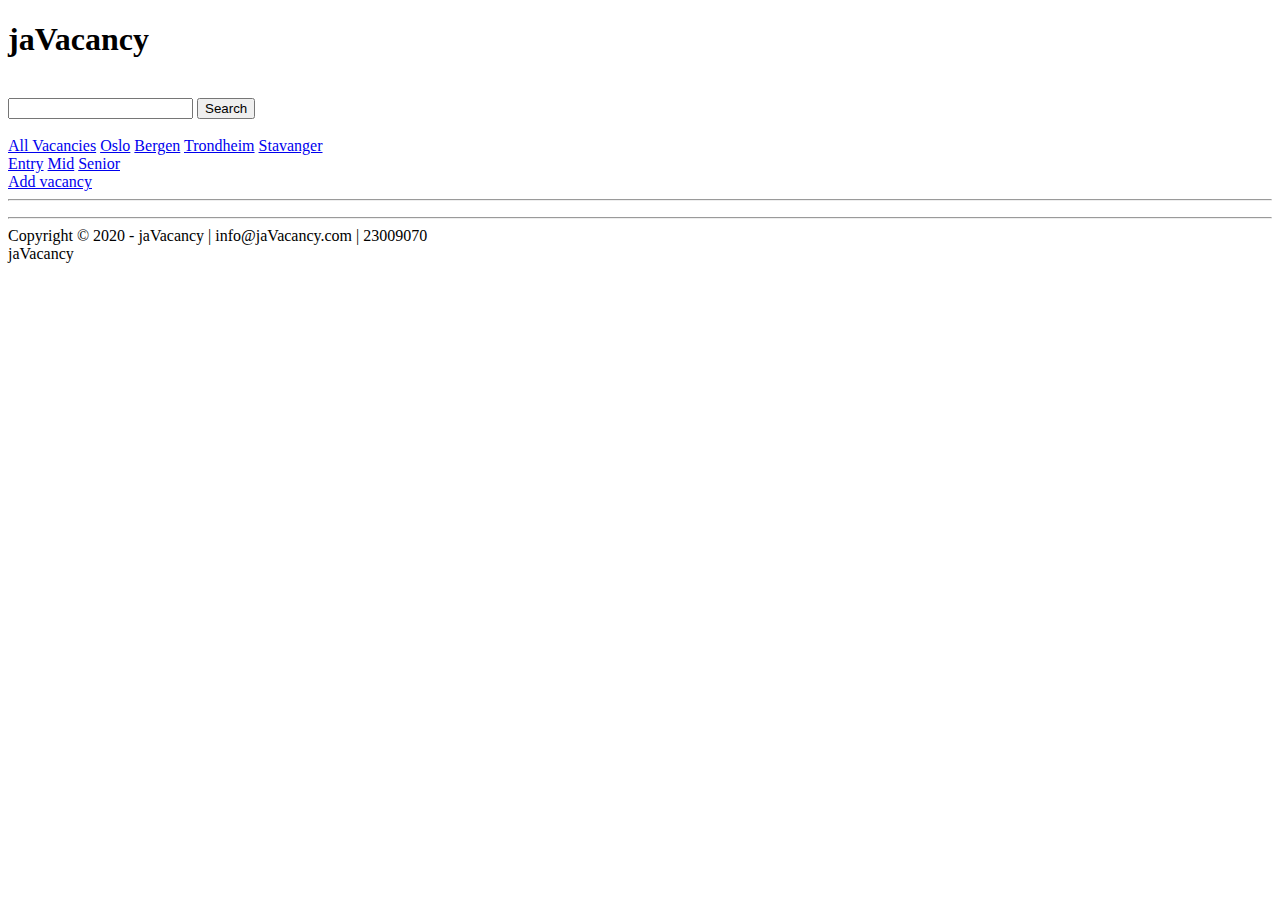
==== src/main/resources/templates/index.html @ 9b85b756 "Search finished" ====
<!DOCTYPE html>
<html lang="en" xmlns:th="http://www.thymeleaf.org">
<head>
    <meta charset="UTF-8">
    <title>JaVacancy</title>
    <link type="text/css" rel="stylesheet" href="Style.css">
</head>

<header>
    <h1> jaVacancy </h1>

</header>

<body>



    <br>

    <!--    Search job vacancies -->
    <div id="search">
    <form th:action="'/'" method="post" th:object="${search}">
        <input type="text" name="title" th:field="*{searchText}" th:placeholder="${searchBar}">
        <input type="submit" value="Search">
    </form>
    </div>
    <br>

    <a href="/" >All Vacancies</a>

    <a href="/location?location=Oslo" >Oslo</a>
    <a href="/location?location=Bergen" >Bergen</a>
    <a href="/location?location=Trondheim" >Trondheim</a>
    <a href="/location?location=Stavanger" >Stavanger</a>

    <br>
    <a href="/experience?experienceLevel=Entry" >Entry</a>
    <a href="/experience?experienceLevel=Mid" >Mid</a>
    <a href="/experience?experienceLevel=Senior" >Senior</a>
    <br>
    <a href="/add" >Add vacancy</a>

    <hr>

<!--    Print job vacancies -->
    <div th:each="job : ${vacancyList}">
        <a th:text="${job.getJobTitle()}" th:href="'/vacancy/'+${job.getJobId()}"></a>
        <p th:text="${job.getCompanyName()}"></p>
        <hr>
    </div>


</body>



<footer>
    <div>Copyright © 2020 - jaVacancy | info@jaVacancy.com | 23009070 </div>
    <div id="footerLogo"> jaVacancy </div>
</footer>
</html>
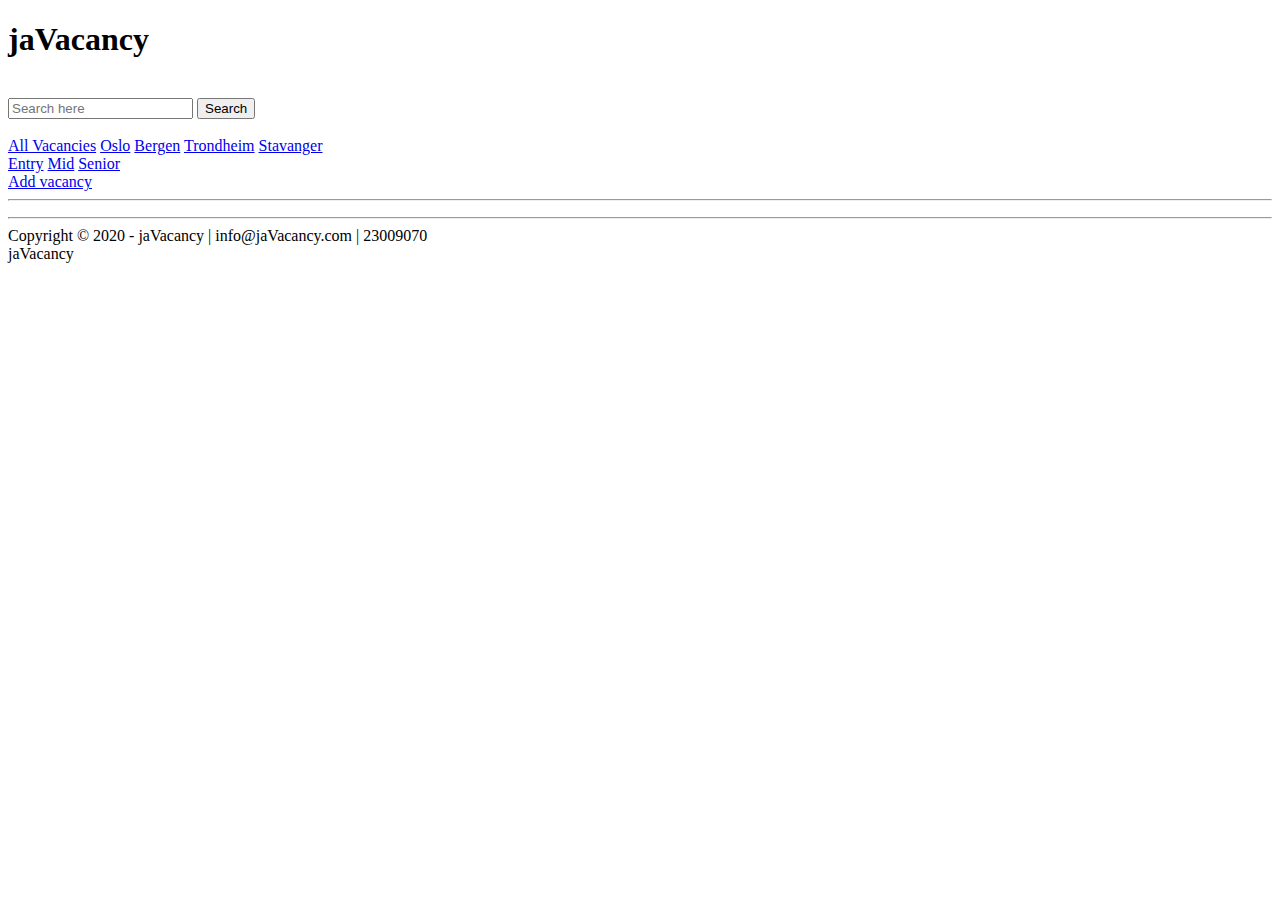
==== commit cd06efe4: "Fixed search results" ====
--- a/src/main/resources/templates/index.html
+++ b/src/main/resources/templates/index.html
@@ -20,7 +20,7 @@
     <!--    Search job vacancies -->
     <div id="search">
     <form th:action="'/'" method="post" th:object="${search}">
-        <input type="text" name="title" th:field="*{searchText}" th:placeholder="${searchBar}">
+        <input type="text" name="title" th:field="*{searchText}" placeholder="Search here">
         <input type="submit" value="Search">
     </form>
     </div>
@@ -41,6 +41,10 @@
     <a href="/add" >Add vacancy</a>
 
     <hr>
+    
+    <div th:if="${searchBar != null}">
+        <p th:text="'Results for: ' + ${searchBar}"></p>
+    </div>
 
 <!--    Print job vacancies -->
     <div th:each="job : ${vacancyList}">
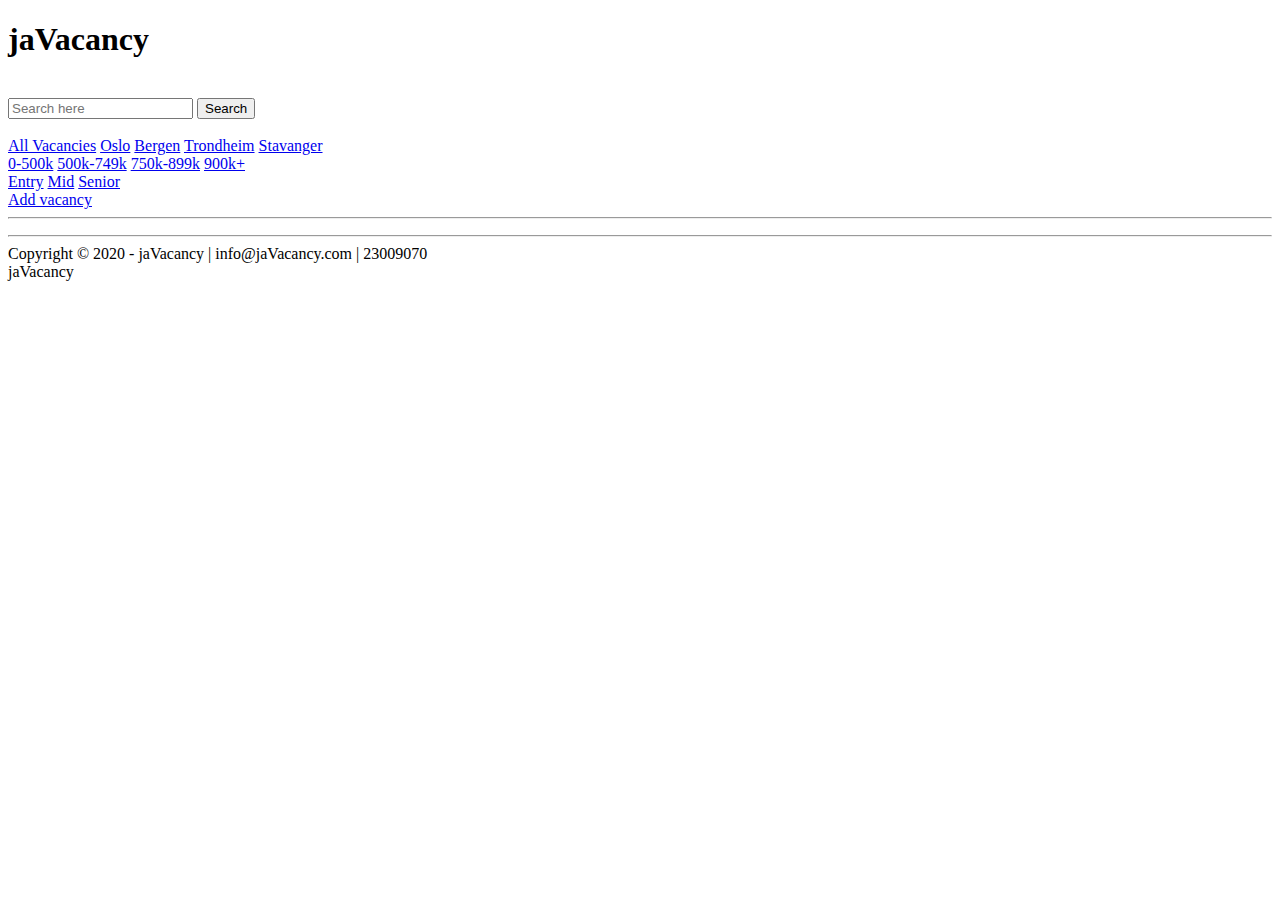
==== commit b7ae8467: "Populated database with 23 vacancies" ====
--- a/src/main/resources/templates/index.html
+++ b/src/main/resources/templates/index.html
@@ -1,65 +1,70 @@
-<!DOCTYPE html>
-<html lang="en" xmlns:th="http://www.thymeleaf.org">
-<head>
-    <meta charset="UTF-8">
-    <title>JaVacancy</title>
-    <link type="text/css" rel="stylesheet" href="Style.css">
-</head>
-
-<header>
-    <h1> jaVacancy </h1>
-
-</header>
-
-<body>
-
-
-
-    <br>
-
-    <!--    Search job vacancies -->
-    <div id="search">
-    <form th:action="'/'" method="post" th:object="${search}">
-        <input type="text" name="title" th:field="*{searchText}" placeholder="Search here">
-        <input type="submit" value="Search">
-    </form>
-    </div>
-    <br>
-
-    <a href="/" >All Vacancies</a>
-
-    <a href="/location?location=Oslo" >Oslo</a>
-    <a href="/location?location=Bergen" >Bergen</a>
-    <a href="/location?location=Trondheim" >Trondheim</a>
-    <a href="/location?location=Stavanger" >Stavanger</a>
-
-    <br>
-    <a href="/experience?experienceLevel=Entry" >Entry</a>
-    <a href="/experience?experienceLevel=Mid" >Mid</a>
-    <a href="/experience?experienceLevel=Senior" >Senior</a>
-    <br>
-    <a href="/add" >Add vacancy</a>
-
-    <hr>
-    
-    <div th:if="${searchBar != null}">
-        <p th:text="'Results for: ' + ${searchBar}"></p>
-    </div>
-
-<!--    Print job vacancies -->
-    <div th:each="job : ${vacancyList}">
-        <a th:text="${job.getJobTitle()}" th:href="'/vacancy/'+${job.getJobId()}"></a>
-        <p th:text="${job.getCompanyName()}"></p>
-        <hr>
-    </div>
-
-
-</body>
-
-
-
-<footer>
-    <div>Copyright © 2020 - jaVacancy | info@jaVacancy.com | 23009070 </div>
-    <div id="footerLogo"> jaVacancy </div>
-</footer>
+<!DOCTYPE html>
+<html lang="en" xmlns:th="http://www.thymeleaf.org">
+<head>
+    <meta charset="UTF-8">
+    <title>JaVacancy</title>
+    <link type="text/css" rel="stylesheet" href="Style.css">
+</head>
+
+<header>
+    <h1> jaVacancy </h1>
+
+</header>
+
+<body>
+    <br>
+
+    <!--    Search job vacancies -->
+    <div id="search">
+    <form th:action="'/'" method="post" th:object="${search}">
+        <input type="text" name="title" th:field="*{searchText}" placeholder="Search here">
+        <input type="submit" value="Search">
+    </form>
+    </div>
+    <br>
+
+    <a href="/" >All Vacancies</a>
+
+    <a href="/location?location=Oslo" >Oslo</a>
+    <a href="/location?location=Bergen" >Bergen</a>
+    <a href="/location?location=Trondheim" >Trondheim</a>
+    <a href="/location?location=Stavanger" >Stavanger</a>
+    <br>
+    <a href="/salary?salaryRange=0-499000" >0-500k</a>
+    <a href="/salary?salaryRange=500000-749000" >500k-749k</a>
+    <a href="/salary?salaryRange=749000-899000" >750k-899k</a>
+    <a href="/salary?salaryRange=900000-4000000" >900k+</a>
+
+    <br>
+    <a href="/experience?experienceLevel=Entry" >Entry</a>
+    <a href="/experience?experienceLevel=Mid" >Mid</a>
+    <a href="/experience?experienceLevel=Senior" >Senior</a>
+    <br>
+    <a href="/add" >Add vacancy</a>
+
+    <hr>
+
+    <div th:if="${searchBar != null && vacancyList.size() != 0}">
+        <p th:text="'Results for: ' + ${searchBar}"></p>
+    </div>
+    <div th:if="${vacancyList.size() == 0}">
+        <p th:text="'Whoopsie! There are no jobs that match your search...'"></p>
+    </div>
+
+<!--    Print job vacancies -->
+    <div th:each="job : ${vacancyList}">
+        <a th:text="${job.getJobTitle()}" th:href="'/vacancy/'+${job.getJobId()}"></a>
+        <p th:text="${job.getCompanyName()}"></p>
+        <hr>
+    </div>
+
+
+</body>
+
+
+
+<footer>
+    <div>Copyright © 2020 - jaVacancy | info@jaVacancy.com | 23009070 </div>
+    <div id="footerLogo"> jaVacancy </div>
+</footer>
 </html>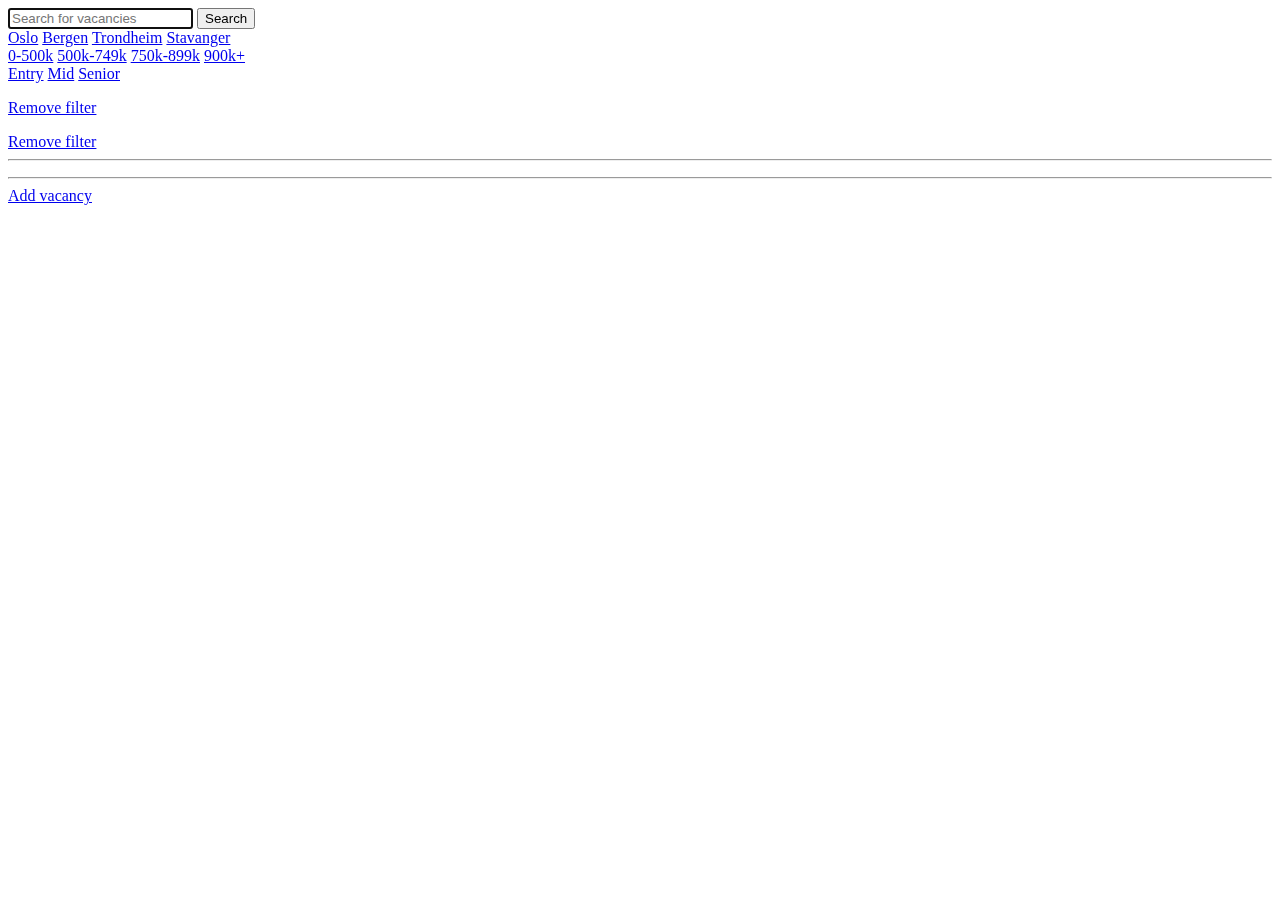
==== commit 399c9b3f: "Added design" ====
--- a/src/main/resources/templates/index.html
+++ b/src/main/resources/templates/index.html
@@ -5,66 +5,64 @@
     <title>JaVacancy</title>
     <link type="text/css" rel="stylesheet" href="Style.css">
 </head>
+<body>
+    <div th:replace="templates :: logo"></div>
 
-<header>
-    <h1> jaVacancy </h1>
+    <div class="content">
+        <div id="searchDiv">
+            <form th:action="'/'" method="post" th:object="${search}" id="searchForm">
+                <input type="text" name="title" th:field="*{searchText}" placeholder="Search for vacancies" id="searchTextField" autofocus>
+                <input type="submit" value="Search" class="submittButton">
+            </form>
+        </div>
 
-</header>
+        <div id="filterButtons">
+            <div class="menuDivs location">
+                <a href="/location?location=Oslo" >Oslo</a>
+                <a href="/location?location=Bergen" >Bergen</a>
+                <a href="/location?location=Trondheim" >Trondheim</a>
+                <a href="/location?location=Stavanger" >Stavanger</a>
+            </div>
 
-<body>
-    <br>
+            <div class="menuDivs salary">
+                <a href="/salary?salaryRange=0-499000" >0-500k</a>
+                <a href="/salary?salaryRange=500000-749000" >500k-749k</a>
+                <a href="/salary?salaryRange=749000-899000" >750k-899k</a>
+                <a href="/salary?salaryRange=900000-4000000" >900k+</a>
+            </div>
 
-    <!--    Search job vacancies -->
-    <div id="search">
-    <form th:action="'/'" method="post" th:object="${search}">
-        <input type="text" name="title" th:field="*{searchText}" placeholder="Search here">
-        <input type="submit" value="Search">
-    </form>
-    </div>
-    <br>
+            <div class="menuDivs experience">
+                <a href="/experience?experienceLevel=Entry" >Entry</a>
+                <a href="/experience?experienceLevel=Mid" >Mid</a>
+                <a href="/experience?experienceLevel=Senior" >Senior</a>
+            </div>
+        </div>
 
-    <a href="/" >All Vacancies</a>
+        <div class="searchResultMenu">
+            <div th:if="${searchBar != null && vacancyList.size() != 0}">
+                <p th:text="${vacancyList.size()} + ' results for: ' + ${searchBar}"></p>
+                <a href="/" >Remove filter</a>
+            </div>
+            <div th:if="${vacancyList.size() == 0}">
+                <p th:text="'Whoopsie! There are no jobs that match your search...️ 🤷‍♂️'"️></p>
+                <a href="/">Remove filter</a>
+            </div>
+        </div>
+        <hr>
 
-    <a href="/location?location=Oslo" >Oslo</a>
-    <a href="/location?location=Bergen" >Bergen</a>
-    <a href="/location?location=Trondheim" >Trondheim</a>
-    <a href="/location?location=Stavanger" >Stavanger</a>
-    <br>
-    <a href="/salary?salaryRange=0-499000" >0-500k</a>
-    <a href="/salary?salaryRange=500000-749000" >500k-749k</a>
-    <a href="/salary?salaryRange=749000-899000" >750k-899k</a>
-    <a href="/salary?salaryRange=900000-4000000" >900k+</a>
+        <!--    Print job vacancies -->
+        <div th:each="job : ${vacancyList}">
+            <a th:text="${job.getJobTitle()}" th:href="'/vacancy/'+${job.getJobId()}"></a>
+            <p th:text="${job.getCompanyName()}"></p>
+            <p th:text="'Relevance score: ' + ${job.getSearchRelevance()}"></p>
+            <hr>
+        </div>
 
-    <br>
-    <a href="/experience?experienceLevel=Entry" >Entry</a>
-    <a href="/experience?experienceLevel=Mid" >Mid</a>
-    <a href="/experience?experienceLevel=Senior" >Senior</a>
-    <br>
-    <a href="/add" >Add vacancy</a>
-
-    <hr>
-
-    <div th:if="${searchBar != null && vacancyList.size() != 0}">
-        <p th:text="'Results for: ' + ${searchBar}"></p>
-    </div>
-    <div th:if="${vacancyList.size() == 0}">
-        <p th:text="'Whoopsie! There are no jobs that match your search...'"></p>
+        <div class="menuDivs addVacancy">
+            <a href="/add" >Add vacancy</a>
+        </div>
     </div>
 
-<!--    Print job vacancies -->
-    <div th:each="job : ${vacancyList}">
-        <a th:text="${job.getJobTitle()}" th:href="'/vacancy/'+${job.getJobId()}"></a>
-        <p th:text="${job.getCompanyName()}"></p>
-        <hr>
-    </div>
-
-
+    <div th:replace="templates :: footer"></div>
 </body>
-
-
-
-<footer>
-    <div>Copyright © 2020 - jaVacancy | info@jaVacancy.com | 23009070 </div>
-    <div id="footerLogo"> jaVacancy </div>
-</footer>
 </html>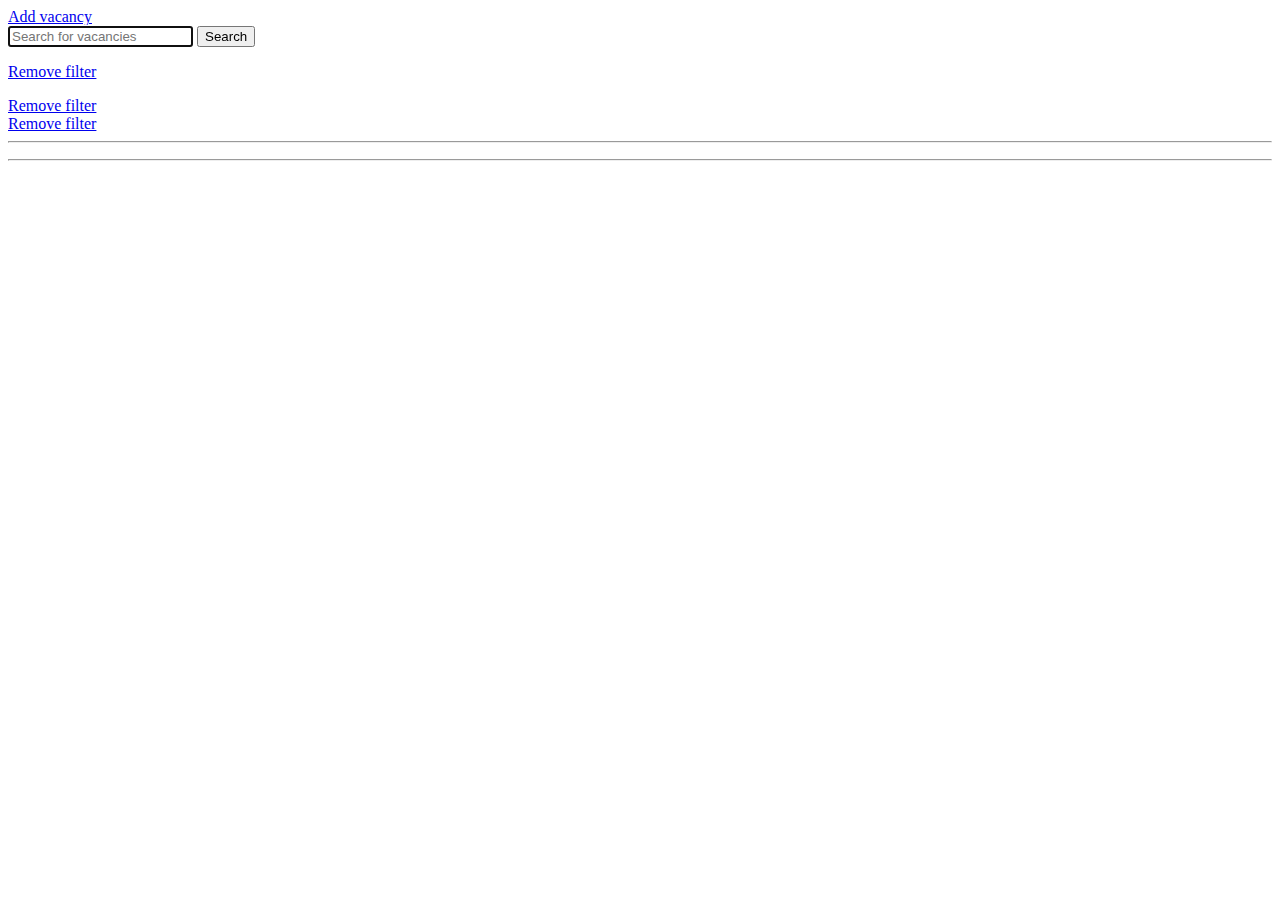
==== commit c5b9ba23: "styling" ====
--- a/src/main/resources/templates/index.html
+++ b/src/main/resources/templates/index.html
@@ -8,33 +8,38 @@
 <body>
     <div th:replace="templates :: logo"></div>
 
+    <div >
+        <a class="addVacancyLink" href="/add" >Add vacancy</a>
+    </div>
+
     <div class="content">
         <div id="searchDiv">
             <form th:action="'/'" method="post" th:object="${search}" id="searchForm">
-                <input type="text" name="title" th:field="*{searchText}" placeholder="Search for vacancies" id="searchTextField" autofocus>
+                    <input type="text" name="title" th:field="*{searchText}" placeholder="Search for vacancies" id="searchTextField" autofocus>
                 <input type="submit" value="Search" class="submittButton">
             </form>
         </div>
 
         <div id="filterButtons">
-            <div class="menuDivs location">
-                <a href="/location?location=Oslo" >Oslo</a>
-                <a href="/location?location=Bergen" >Bergen</a>
-                <a href="/location?location=Trondheim" >Trondheim</a>
-                <a href="/location?location=Stavanger" >Stavanger</a>
+            <div  class="menuDivs location">
+                <span th:each="location : ${T(com.example.javacancy.Location).values()}" >
+                    <a  th:if="${location.toString() == lastLocationSearch}" th:value="${location}" th:text="${location}" th:href="'/location?location=' + ${location}" style="background-color: orange" class="activeButton"></a>
+                    <a th:if="${location.toString() != lastLocationSearch}" th:value="${location}" th:text="${location}" th:href="'/location?location=' + ${location}"></a>
+                </span>
             </div>
 
-            <div class="menuDivs salary">
-                <a href="/salary?salaryRange=0-499000" >0-500k</a>
-                <a href="/salary?salaryRange=500000-749000" >500k-749k</a>
-                <a href="/salary?salaryRange=749000-899000" >750k-899k</a>
-                <a href="/salary?salaryRange=900000-4000000" >900k+</a>
+            <div  class="menuDivs salary">
+                <span th:each="salary : ${T(com.example.javacancy.Salary).values()}" >
+                    <a  th:if="${salary.toString() == lastSalarySearch}" th:value="${salary}" th:text="${salary}" th:href="'/salary?salaryRange=' + ${salary}" style="background-color: orange" class="activeButton"></a>
+                    <a th:if="${salary.toString() != lastSalarySearch}" th:value="${salary}" th:text="${salary}" th:href="'/salary?salaryRange=' + ${salary}"></a>
+                </span>
             </div>
 
-            <div class="menuDivs experience">
-                <a href="/experience?experienceLevel=Entry" >Entry</a>
-                <a href="/experience?experienceLevel=Mid" >Mid</a>
-                <a href="/experience?experienceLevel=Senior" >Senior</a>
+            <div  class="menuDivs experience">
+                <span th:each="experience : ${T(com.example.javacancy.Experience).values()}" >
+                    <a  th:if="${experience.toString() == lastExperienceSearch}" th:value="${experience}" th:text="${experience}" th:href="'/experience?experienceLevel=' + ${experience}" style="background-color: orange" class="activeButton"></a>
+                    <a th:if="${experience.toString() != lastExperienceSearch}" th:value="${experience}" th:text="${experience}" th:href="'/experience?experienceLevel=' + ${experience}"></a>
+                </span>
             </div>
         </div>
 
@@ -47,6 +52,9 @@
                 <p th:text="'Whoopsie! There are no jobs that match your search...️ 🤷‍♂️'"️></p>
                 <a href="/">Remove filter</a>
             </div>
+            <div th:if="${isFilterOn}">
+                <a href="/">Remove filter</a>
+            </div>
         </div>
         <hr>
 
@@ -54,13 +62,10 @@
         <div th:each="job : ${vacancyList}">
             <a th:text="${job.getJobTitle()}" th:href="'/vacancy/'+${job.getJobId()}"></a>
             <p th:text="${job.getCompanyName()}"></p>
-            <p th:text="'Relevance score: ' + ${job.getSearchRelevance()}"></p>
+            <p th:text="'Relevance score: ' + ${job.getSearchRelevance()}" style="color: orange"></p>
             <hr>
         </div>
 
-        <div class="menuDivs addVacancy">
-            <a href="/add" >Add vacancy</a>
-        </div>
     </div>
 
     <div th:replace="templates :: footer"></div>
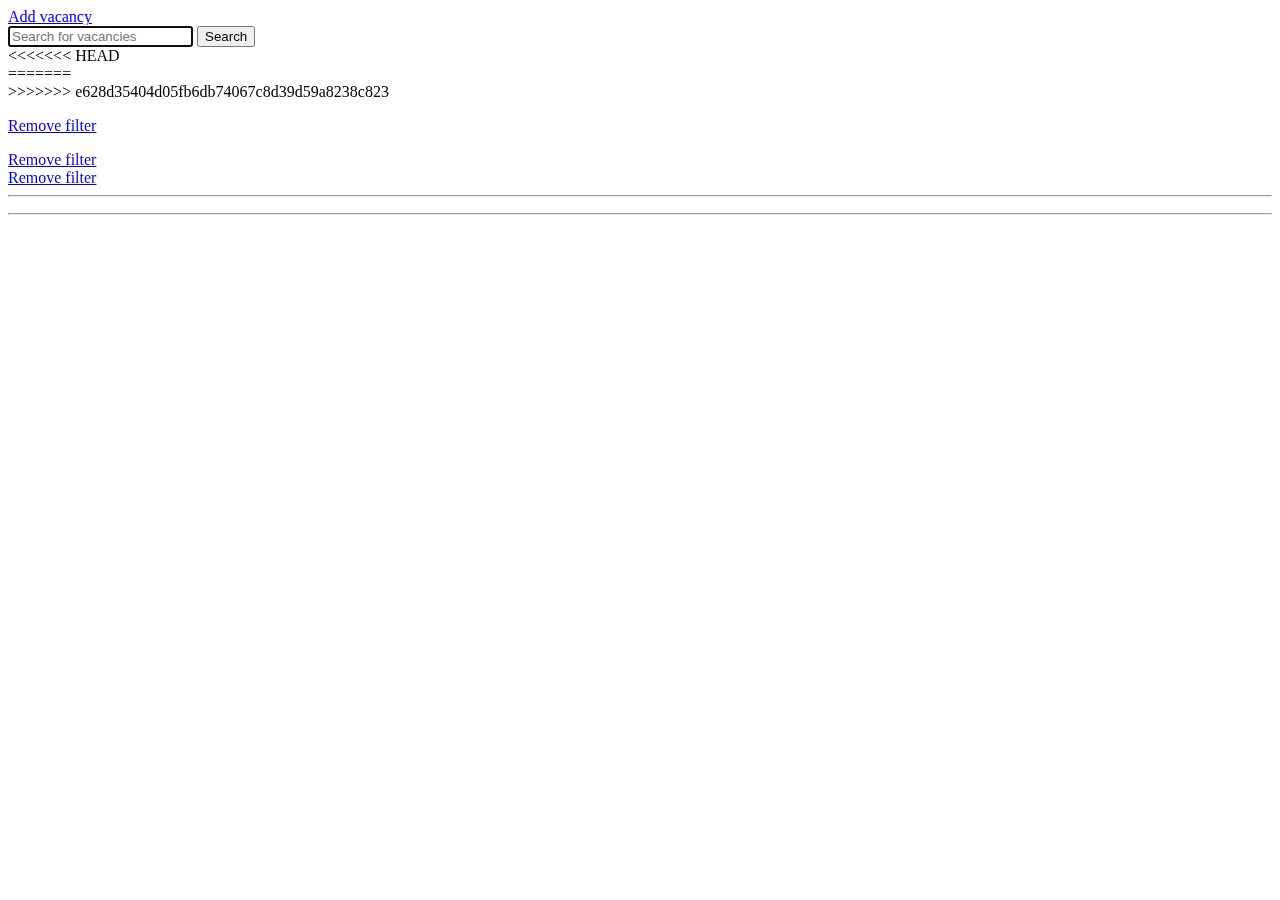
==== commit e1fa30d0: "tests added" ====
--- a/src/main/resources/templates/index.html
+++ b/src/main/resources/templates/index.html
@@ -20,9 +20,33 @@
             </form>
         </div>
 
+<<<<<<< HEAD
+<!--            <div class="menuDivs location">-->
+<!--&lt;!&ndash;                <div th:if="${searchBar != null && vacancyList.size() != 0}">&ndash;&gt;-->
+<!--&lt;!&ndash;                <p th:text="${vacancyList.size()} + ' results for: ' + ${searchBar}"></p>&ndash;&gt;-->
+<!--&lt;!&ndash;                <a href="/" >Remove filter</a>&ndash;&gt;-->
+<!--&lt;!&ndash;            </div>&ndash;&gt;-->
+<!--&lt;!&ndash;                <a href="/location?location=Oslo" >Oslo</a>&ndash;&gt;-->
+<!--&lt;!&ndash;                <a href="/location?location=Bergen" >Bergen</a>&ndash;&gt;-->
+<!--&lt;!&ndash;                <a href="/location?location=Trondheim" >Trondheim</a>&ndash;&gt;-->
+<!--&lt;!&ndash;                <a href="/location?location=Stavanger" >Stavanger</a>&ndash;&gt;-->
+<!--&lt;!&ndash;            </div>&ndash;&gt;-->
+
+<!--&lt;!&ndash;            <div class="menuDivs salary">&ndash;&gt;-->
+<!--&lt;!&ndash;                <a href="/salary?salaryRange=0-499999" >0-500k</a>&ndash;&gt;-->
+<!--&lt;!&ndash;                <a href="/salary?salaryRange=500000-749999" >500k-749k</a>&ndash;&gt;-->
+<!--&lt;!&ndash;                <a href="/salary?salaryRange=749000-899999" >750k-899k</a>&ndash;&gt;-->
+<!--&lt;!&ndash;                <a href="/salary?salaryRange=900000-4000000" >900k+</a>&ndash;&gt;-->
+<!--             </div>-->
+
+        <div id="filterButtons">
+            <div>
+                <span th:each="location : ${T(com.example.javacancy.Location).values()}"  class="menuDivs location">
+=======
         <div id="filterButtons">
             <div  class="menuDivs location">
                 <span th:each="location : ${T(com.example.javacancy.Location).values()}" >
+>>>>>>> e628d35404d05fb6db74067c8d39d59a8238c823
                     <a  th:if="${location.toString() == lastLocationSearch}" th:value="${location}" th:text="${location}" th:href="'/location?location=' + ${location}" style="background-color: orange" class="activeButton"></a>
                     <a th:if="${location.toString() != lastLocationSearch}" th:value="${location}" th:text="${location}" th:href="'/location?location=' + ${location}"></a>
                 </span>
@@ -58,6 +82,8 @@
         </div>
         <hr>
 
+
+
         <!--    Print job vacancies -->
         <div th:each="job : ${vacancyList}">
             <a th:text="${job.getJobTitle()}" th:href="'/vacancy/'+${job.getJobId()}"></a>
